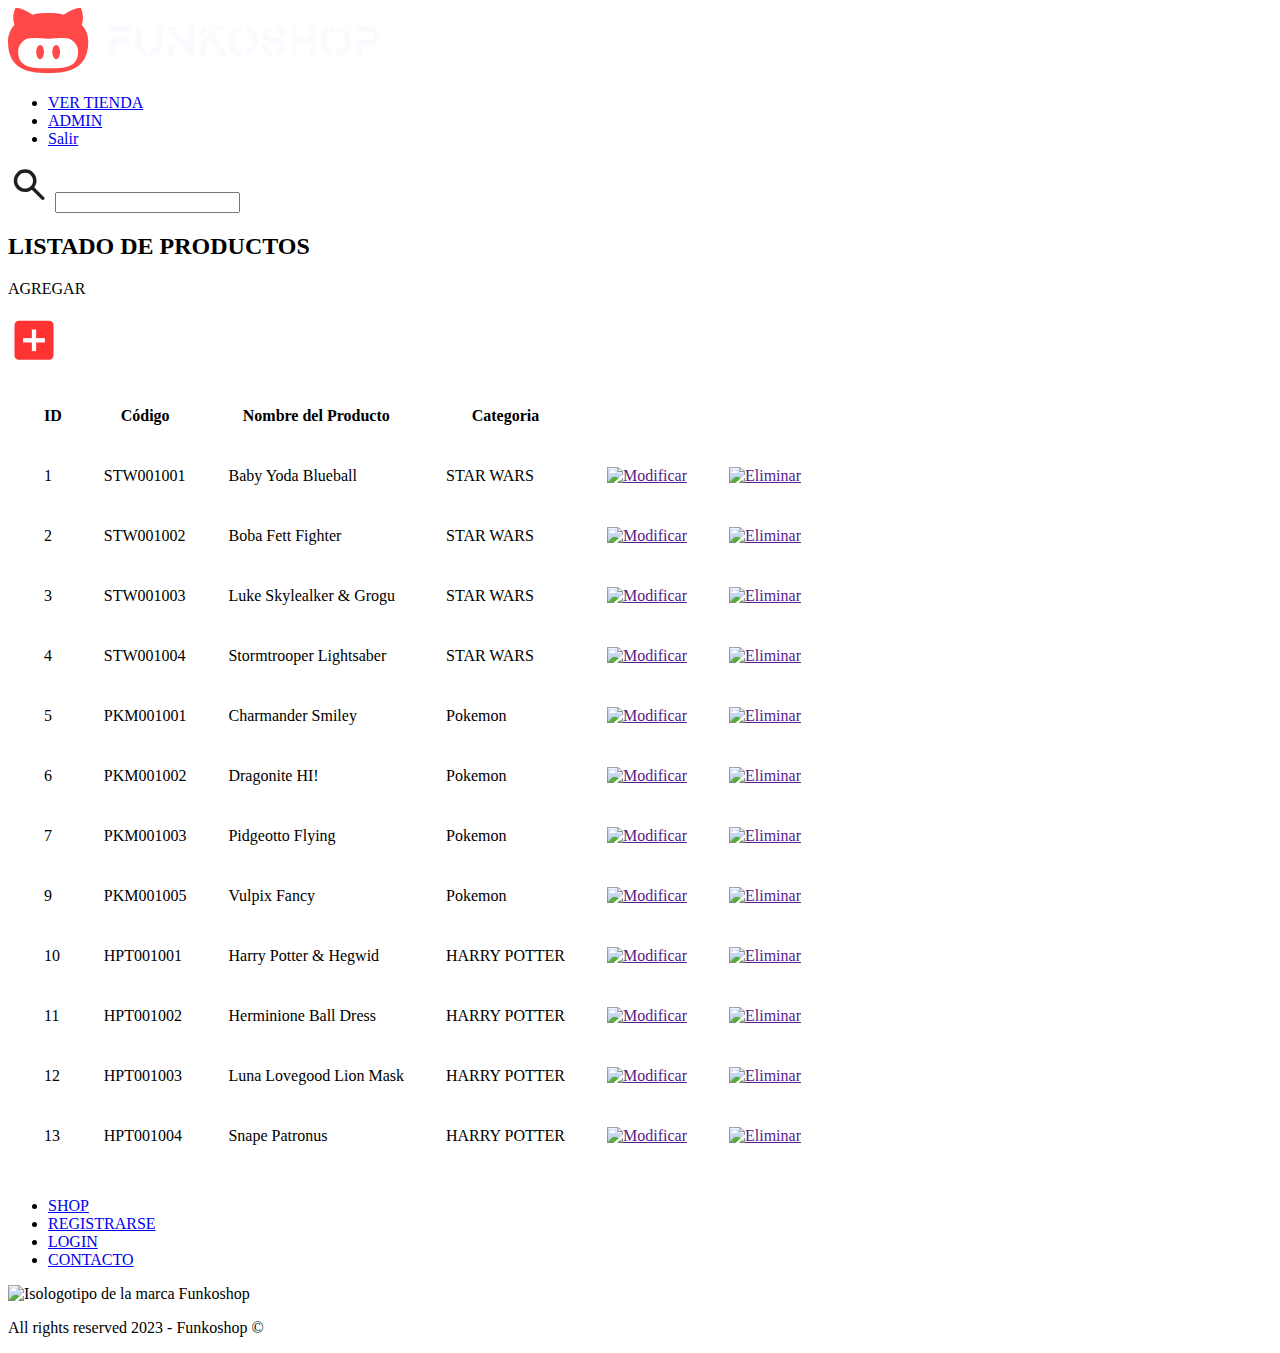
==== pages/admin.html @ 8b1ee8bc "reestructuracion proyecto" ====
<!DOCTYPE html>
<html>
    <head>
        <meta charset="utf-8">
        <meta http-equiv="X-UA-Compatible" content="IE=edge">
        <title>Home | Funkoshop</title>
        <meta name="description" content="">
        <meta name="viewport" content="width=device-width, initial-scale=1">
        <link rel="stylesheet" href="">
    </head>
    
    <body>
        <!-- Inicio Header -->
       <!-- Trabajamos en las imagenes y logos de la parte superior-->
       <!-- Trabajamos en SHOP - Contacto - LOGIN -->
       <header>
            <nav>
                <!-- Trabajamos con 2 estructuras: logo y navegación-->
                <picture>
                        <a href="/index.html">
                            <img src="/img/branding/logo_light_horizontal.svg" alt="Isologotipo de la marca Funkoshop">
                        </a>
                </picture>
                
                <ul>
                    <li><a href="/pages/shop.html">VER TIENDA</a></li>
                    <li><a href="/pages/admin.html">ADMIN</a></li>
                    <li><a href="/pages/index.html">Salir</a></li>
                   
                </ul>
            </nav>
       </header> <!-- Fin Header -->
       <main>
        <!--Intentaremos hacer el buscador ;)-->
        <form action="index.js" method="GET">
            <label for="buscador"> <img src="/img/icons/search_icon.svg" alt="Agregar"></label>
            <input type="buscador" name="buscador" id="buscador">
        </form>

        <section> <!--Creamos estructura 2 -->
            <article>
                <h2>LISTADO DE PRODUCTOS</h2>
                <p> AGREGAR </p>
                <a href="/pages/shop"><img src="/img/icons/mdi_plus-box.png" alt="Agregar"></a>
            </article>
               
        </section> <!--Fin del contenedor de 2 cajas>
        <section> 
        <!--Creamos la tabla-->
            <article>
                <!--Cramos la tabla con sus columnas y filas-->
                    <table cellpadding="6px" cellspacing="30px">
                        <tr>
                            <th>ID</th>
                            <th>Código</th>
                            <th>Nombre del Producto</th>
                            <th>Categoria</th>
                            <th></th>
                            <th></th>
                        </tr>
            
                        <tr>
                            <td>1 </td>
                            <td>STW001001</td>
                            <td>Baby Yoda Blueball</td>
                            <td>STAR WARS</td>
                            <td> <picture>
                                <a href="">
                                    <img src="img\multimedia\icons\edit_pencil.svg" alt="Modificar">
                                </a>
                        </picture></td>
                            <td> <picture>
                                <a href="">
                                    <img src="img\multimedia\icons\delete_trash.svg" alt="Eliminar">
                                </a>
                        </picture></td>
                        </tr>
                        <tr>
                            <td>2 </td>
                            <td>STW001002</td>
                            <td>Boba Fett Fighter</td>
                            <td>STAR WARS</td>
                            <td> <picture>
                                <a href="">
                                    <img src="img\multimedia\icons\edit_pencil.svg" alt="Modificar">
                                </a>
                        </picture></td>
                            <td> <picture>
                                <a href="">
                                    <img src="img\multimedia\icons\delete_trash.svg" alt="Eliminar">
                                </a>
                        </picture></td>
                        </tr>
                        <tr>
                            <td>3 </td>
                            <td>STW001003</td>
                            <td>Luke Skylealker & Grogu</td>
                            <td>STAR WARS</td>
                            <td> <picture>
                                <a href="">
                                    <img src="img\multimedia\icons\edit_pencil.svg" alt="Modificar">
                                </a>
                        </picture></td>
                            <td> <picture>
                                <a href="">
                                    <img src="img\multimedia\icons\delete_trash.svg" alt="Eliminar">
                                </a>
                        </picture></td>
                        </tr>
                        <tr>
                            <td>4 </td>
                            <td>STW001004</td>
                            <td>Stormtrooper Lightsaber</td>
                            <td>STAR WARS</td>
                            <td> <picture>
                                <a href="">
                                    <img src="img\multimedia\icons\edit_pencil.svg" alt="Modificar">
                                </a>
                        </picture></td>
                            <td> <picture>
                                <a href="">
                                    <img src="img\multimedia\icons\delete_trash.svg" alt="Eliminar">
                                </a>
                        </picture></td>
                        </tr>
                        <tr>
                            <td>5 </td>
                            <td>PKM001001</td>
                            <td>Charmander Smiley</td>
                            <td>Pokemon</td>
                            <td> <picture>
                                <a href="">
                                    <img src="img\multimedia\icons\edit_pencil.svg" alt="Modificar">
                                </a>
                        </picture></td>
                            <td> <picture>
                                <a href="">
                                    <img src="img\multimedia\icons\delete_trash.svg" alt="Eliminar">
                                </a>
                        </picture></td>
                        </tr>
                        <tr>
                            <td>6</td>
                            <td>PKM001002</td>
                            <td>Dragonite HI!</td>
                            <td>Pokemon</td>
                            <td> <picture>
                                <a href="">
                                    <img src="img\multimedia\icons\edit_pencil.svg" alt="Modificar">
                                </a>
                        </picture></td>
                            <td> <picture>
                                <a href="">
                                    <img src="img\multimedia\icons\delete_trash.svg" alt="Eliminar">
                                </a>
                        </picture></td>
                        </tr>
                        <tr>
                            <td>7</td>
                            <td>PKM001003</td>
                            <td>Pidgeotto Flying</td>
                            <td>Pokemon</td>
                            <td> <picture>
                                <a href="">
                                    <img src="img\multimedia\icons\edit_pencil.svg" alt="Modificar">
                                </a>
                        </picture></td>
                            <td> <picture>
                                <a href="">
                                    <img src="img\multimedia\icons\delete_trash.svg" alt="Eliminar">
                                </a>
                        </picture></td>
                        </tr>
                        <tr>
                            <td>9 </td>
                            <td>PKM001005</td>
                            <td>Vulpix Fancy</td>
                            <td>Pokemon</td>
                            <td> <picture>
                                <a href="">
                                    <img src="img\multimedia\icons\edit_pencil.svg" alt="Modificar">
                                </a>
                        </picture></td>
                            <td> <picture>
                                <a href="">
                                    <img src="img\multimedia\icons\delete_trash.svg" alt="Eliminar">
                                </a>
                        </picture></td>
                        </tr>
                        <tr>
                            <td>10 </td>
                            <td>HPT001001</td>
                            <td>Harry Potter & Hegwid</td>
                            <td>HARRY POTTER</td>
                            <td> <picture>
                                <a href="">
                                    <img src="img\multimedia\icons\edit_pencil.svg" alt="Modificar">
                                </a>
                        </picture></td>
                            <td> <picture>
                                <a href="">
                                    <img src="img\multimedia\icons\delete_trash.svg" alt="Eliminar">
                                </a>
                        </picture></td>
                        </tr>
                        <tr>
                            <td>11 </td>
                            <td>HPT001002</td>
                            <td>Herminione Ball Dress</td>
                            <td>HARRY POTTER</td>
                            <td> <picture>
                                <a href="">
                                    <img src="img\multimedia\icons\edit_pencil.svg" alt="Modificar">
                                </a>
                        </picture></td>
                            <td> <picture>
                                <a href="">
                                    <img src="img\multimedia\icons\delete_trash.svg" alt="Eliminar">
                                </a>
                        </picture></td>
                        </tr>
                        <tr>
                            <td>12 </td>
                            <td>HPT001003</td>
                            <td>Luna Lovegood Lion Mask</td>
                            <td>HARRY POTTER</td>
                            <td> <picture>
                                <a href="">
                                    <img src="img\multimedia\icons\edit_pencil.svg" alt="Modificar">
                                </a>
                        </picture></td>
                            <td> <picture>
                                <a href="">
                                    <img src="img\multimedia\icons\delete_trash.svg" alt="Eliminar">
                                </a>
                        </picture></td>
                        </tr>
                        <tr>
                            <td>13 </td>
                            <td>HPT001004</td>
                            <td>Snape Patronus</td>
                            <td>HARRY POTTER</td>
                            <td> <picture>
                                <a href="">
                                    <img src="img\multimedia\icons\edit_pencil.svg" alt="Modificar">
                                </a>
                        </picture></td>
                            <td> <picture>
                                <a href="">
                                    <img src="img\multimedia\icons\delete_trash.svg" alt="Eliminar">
                                </a>
                        </picture></td>
                        </tr>
                    </table>
                
            </article>
        </section>
       </main>

       <footer>
        <section>
            <nav>
                <ul>
                    <li>
                        <a href="./pages/shop.html">SHOP</a> </li>
                    <li><a href="./pages/REGISTRARSE.htm">REGISTRARSE</a></li>
                    <li><a href="./pages/login.html">LOGIN</a></li>
                    <li><a href="./pages/contacto.html">CONTACTO</a></li>
                </ul>
                <picture>
                <img src="img\multimedia\branding\logo_light_horizontal.svg" alt="Isologotipo de la marca Funkoshop">
                </picture>

            </nav>
            
        </section>
        
        <p>All rights reserved 2023 - Funkoshop &copy;</p>

       </footer>



        <script src="" async defer></script>
    </body>
</html>
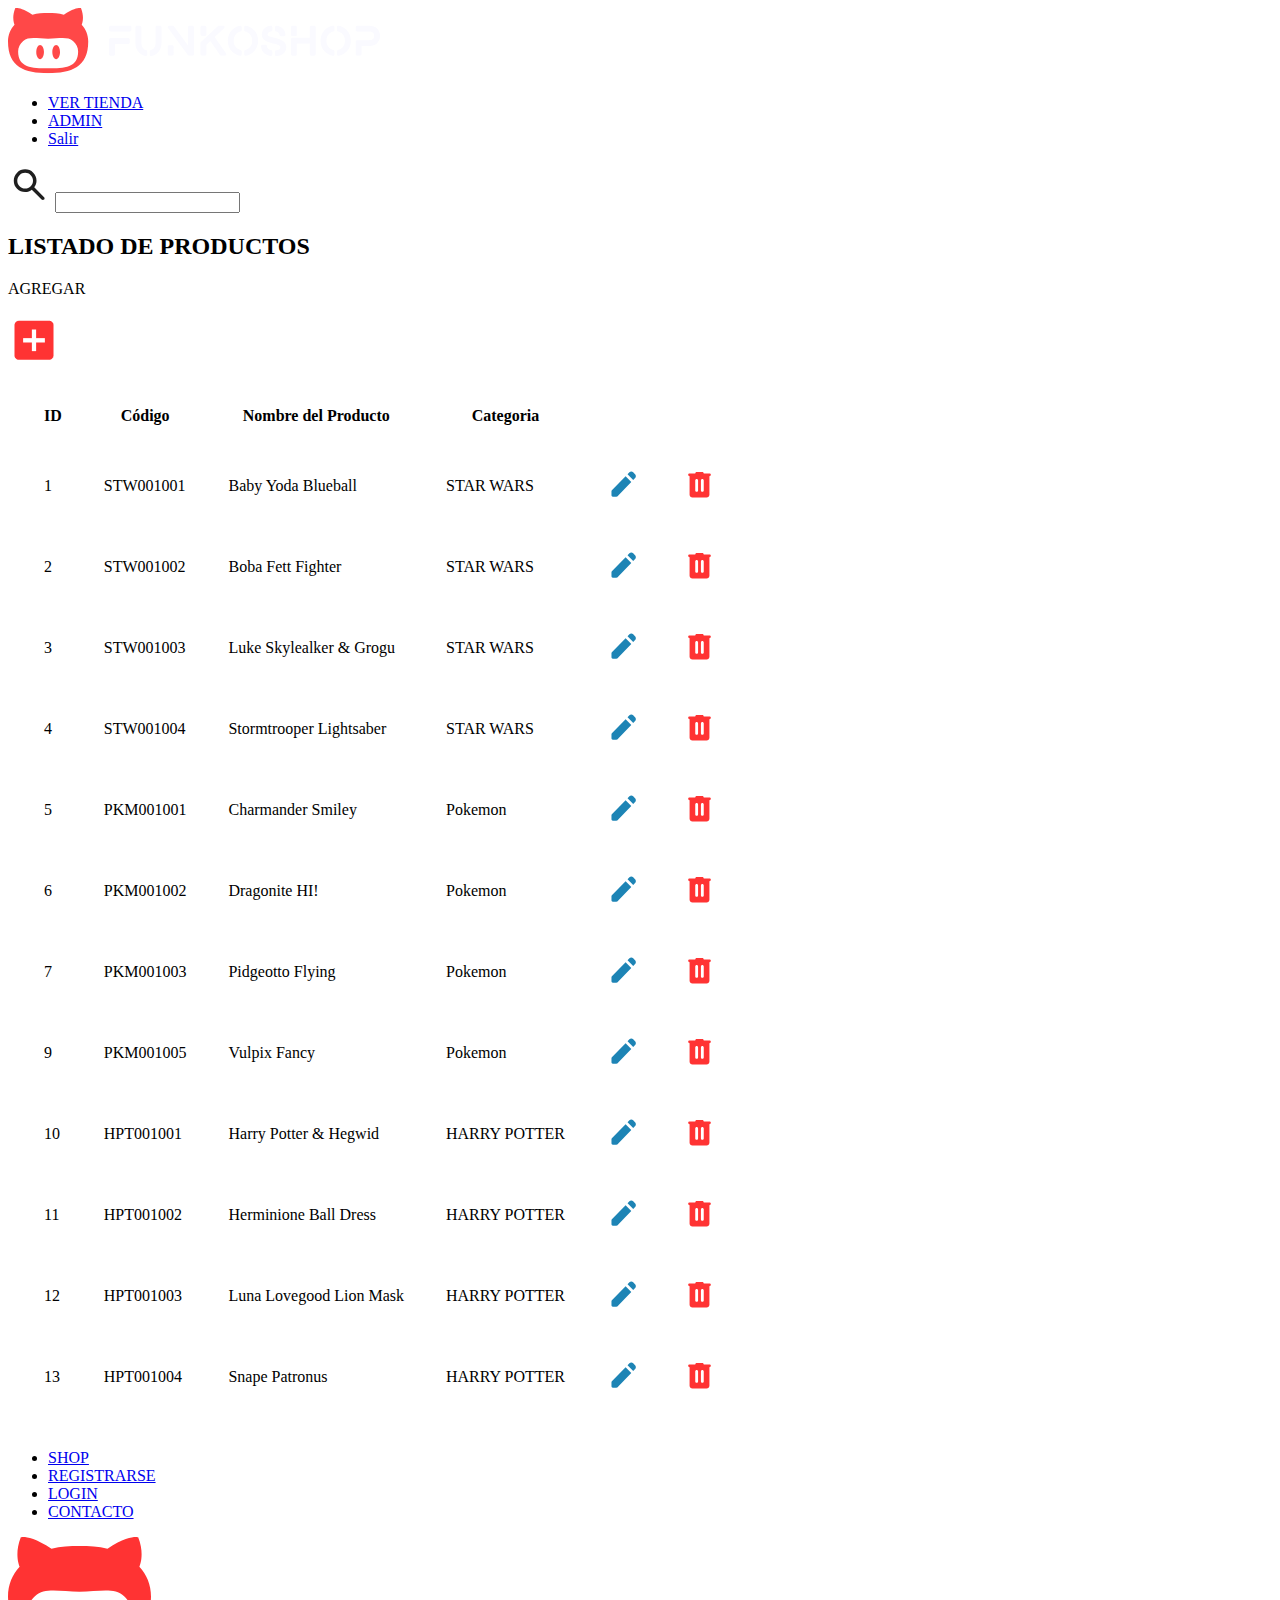
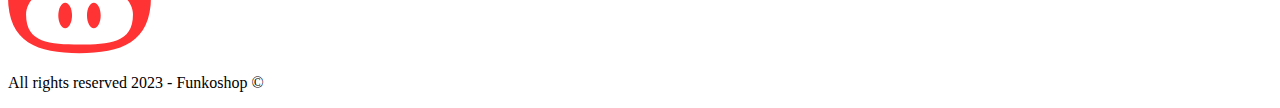
==== commit 4830ca9a: "arregladas rutas y otras cosas menores" ====
--- a/pages/admin.html
+++ b/pages/admin.html
@@ -26,7 +26,6 @@
                     <li><a href="/pages/shop.html">VER TIENDA</a></li>
                     <li><a href="/pages/admin.html">ADMIN</a></li>
                     <li><a href="/pages/index.html">Salir</a></li>
-                   
                 </ul>
             </nav>
        </header> <!-- Fin Header -->
@@ -44,7 +43,7 @@
                 <a href="/pages/shop"><img src="/img/icons/mdi_plus-box.png" alt="Agregar"></a>
             </article>
                
-        </section> <!--Fin del contenedor de 2 cajas>
+        </section> <!--Fin del contenedor de 2 cajas-->
         <section> 
         <!--Creamos la tabla-->
             <article>
@@ -66,12 +65,12 @@
                             <td>STAR WARS</td>
                             <td> <picture>
                                 <a href="">
-                                    <img src="img\multimedia\icons\edit_pencil.svg" alt="Modificar">
-                                </a>
-                        </picture></td>
-                            <td> <picture>
-                                <a href="">
-                                    <img src="img\multimedia\icons\delete_trash.svg" alt="Eliminar">
+                                    <img src="/img/icons/edit_pencil.svg" alt="Modificar">
+                                </a>
+                        </picture></td>
+                            <td> <picture>
+                                <a href="">
+                                    <img src="/img/icons/delete_trash.svg" alt="Eliminar">
                                 </a>
                         </picture></td>
                         </tr>
@@ -82,12 +81,12 @@
                             <td>STAR WARS</td>
                             <td> <picture>
                                 <a href="">
-                                    <img src="img\multimedia\icons\edit_pencil.svg" alt="Modificar">
-                                </a>
-                        </picture></td>
-                            <td> <picture>
-                                <a href="">
-                                    <img src="img\multimedia\icons\delete_trash.svg" alt="Eliminar">
+                                    <img src="/img/icons/edit_pencil.svg" alt="Modificar">
+                                </a>
+                        </picture></td>
+                            <td> <picture>
+                                <a href="">
+                                    <img src="/img/icons/delete_trash.svg" alt="Eliminar">
                                 </a>
                         </picture></td>
                         </tr>
@@ -98,12 +97,12 @@
                             <td>STAR WARS</td>
                             <td> <picture>
                                 <a href="">
-                                    <img src="img\multimedia\icons\edit_pencil.svg" alt="Modificar">
-                                </a>
-                        </picture></td>
-                            <td> <picture>
-                                <a href="">
-                                    <img src="img\multimedia\icons\delete_trash.svg" alt="Eliminar">
+                                    <img src="/img/icons/edit_pencil.svg" alt="Modificar">
+                                </a>
+                        </picture></td>
+                            <td> <picture>
+                                <a href="">
+                                    <img src="/img/icons/delete_trash.svg" alt="Eliminar">
                                 </a>
                         </picture></td>
                         </tr>
@@ -114,12 +113,12 @@
                             <td>STAR WARS</td>
                             <td> <picture>
                                 <a href="">
-                                    <img src="img\multimedia\icons\edit_pencil.svg" alt="Modificar">
-                                </a>
-                        </picture></td>
-                            <td> <picture>
-                                <a href="">
-                                    <img src="img\multimedia\icons\delete_trash.svg" alt="Eliminar">
+                                    <img src="/img/icons/edit_pencil.svg" alt="Modificar">
+                                </a>
+                        </picture></td>
+                            <td> <picture>
+                                <a href="">
+                                    <img src="/img/icons/delete_trash.svg" alt="Eliminar">
                                 </a>
                         </picture></td>
                         </tr>
@@ -130,12 +129,12 @@
                             <td>Pokemon</td>
                             <td> <picture>
                                 <a href="">
-                                    <img src="img\multimedia\icons\edit_pencil.svg" alt="Modificar">
-                                </a>
-                        </picture></td>
-                            <td> <picture>
-                                <a href="">
-                                    <img src="img\multimedia\icons\delete_trash.svg" alt="Eliminar">
+                                    <img src="/img/icons/edit_pencil.svg" alt="Modificar">
+                                </a>
+                        </picture></td>
+                            <td> <picture>
+                                <a href="">
+                                    <img src="/img/icons/delete_trash.svg" alt="Eliminar">
                                 </a>
                         </picture></td>
                         </tr>
@@ -146,12 +145,12 @@
                             <td>Pokemon</td>
                             <td> <picture>
                                 <a href="">
-                                    <img src="img\multimedia\icons\edit_pencil.svg" alt="Modificar">
-                                </a>
-                        </picture></td>
-                            <td> <picture>
-                                <a href="">
-                                    <img src="img\multimedia\icons\delete_trash.svg" alt="Eliminar">
+                                    <img src="/img/icons/edit_pencil.svg" alt="Modificar">
+                                </a>
+                        </picture></td>
+                            <td> <picture>
+                                <a href="">
+                                    <img src="/img/icons/delete_trash.svg" alt="Eliminar">
                                 </a>
                         </picture></td>
                         </tr>
@@ -162,12 +161,12 @@
                             <td>Pokemon</td>
                             <td> <picture>
                                 <a href="">
-                                    <img src="img\multimedia\icons\edit_pencil.svg" alt="Modificar">
-                                </a>
-                        </picture></td>
-                            <td> <picture>
-                                <a href="">
-                                    <img src="img\multimedia\icons\delete_trash.svg" alt="Eliminar">
+                                    <img src="/img/icons/edit_pencil.svg" alt="Modificar">
+                                </a>
+                        </picture></td>
+                            <td> <picture>
+                                <a href="">
+                                    <img src="/img/icons/delete_trash.svg" alt="Eliminar">
                                 </a>
                         </picture></td>
                         </tr>
@@ -178,12 +177,12 @@
                             <td>Pokemon</td>
                             <td> <picture>
                                 <a href="">
-                                    <img src="img\multimedia\icons\edit_pencil.svg" alt="Modificar">
-                                </a>
-                        </picture></td>
-                            <td> <picture>
-                                <a href="">
-                                    <img src="img\multimedia\icons\delete_trash.svg" alt="Eliminar">
+                                    <img src="/img/icons/edit_pencil.svg" alt="Modificar">
+                                </a>
+                        </picture></td>
+                            <td> <picture>
+                                <a href="">
+                                    <img src="/img/icons/delete_trash.svg" alt="Eliminar">
                                 </a>
                         </picture></td>
                         </tr>
@@ -194,12 +193,12 @@
                             <td>HARRY POTTER</td>
                             <td> <picture>
                                 <a href="">
-                                    <img src="img\multimedia\icons\edit_pencil.svg" alt="Modificar">
-                                </a>
-                        </picture></td>
-                            <td> <picture>
-                                <a href="">
-                                    <img src="img\multimedia\icons\delete_trash.svg" alt="Eliminar">
+                                    <img src="/img/icons/edit_pencil.svg" alt="Modificar">
+                                </a>
+                        </picture></td>
+                            <td> <picture>
+                                <a href="">
+                                    <img src="/img/icons/delete_trash.svg" alt="Eliminar">
                                 </a>
                         </picture></td>
                         </tr>
@@ -210,12 +209,12 @@
                             <td>HARRY POTTER</td>
                             <td> <picture>
                                 <a href="">
-                                    <img src="img\multimedia\icons\edit_pencil.svg" alt="Modificar">
-                                </a>
-                        </picture></td>
-                            <td> <picture>
-                                <a href="">
-                                    <img src="img\multimedia\icons\delete_trash.svg" alt="Eliminar">
+                                    <img src="/img/icons/edit_pencil.svg" alt="Modificar">
+                                </a>
+                        </picture></td>
+                            <td> <picture>
+                                <a href="">
+                                    <img src="/img/icons/delete_trash.svg" alt="Eliminar">
                                 </a>
                         </picture></td>
                         </tr>
@@ -226,12 +225,12 @@
                             <td>HARRY POTTER</td>
                             <td> <picture>
                                 <a href="">
-                                    <img src="img\multimedia\icons\edit_pencil.svg" alt="Modificar">
-                                </a>
-                        </picture></td>
-                            <td> <picture>
-                                <a href="">
-                                    <img src="img\multimedia\icons\delete_trash.svg" alt="Eliminar">
+                                    <img src="/img/icons/edit_pencil.svg" alt="Modificar">
+                                </a>
+                        </picture></td>
+                            <td> <picture>
+                                <a href="">
+                                    <img src="/img/icons/delete_trash.svg" alt="Eliminar">
                                 </a>
                         </picture></td>
                         </tr>
@@ -242,12 +241,12 @@
                             <td>HARRY POTTER</td>
                             <td> <picture>
                                 <a href="">
-                                    <img src="img\multimedia\icons\edit_pencil.svg" alt="Modificar">
-                                </a>
-                        </picture></td>
-                            <td> <picture>
-                                <a href="">
-                                    <img src="img\multimedia\icons\delete_trash.svg" alt="Eliminar">
+                                    <img src="/img/icons/edit_pencil.svg" alt="Modificar">
+                                </a>
+                        </picture></td>
+                            <td> <picture>
+                                <a href="">
+                                    <img src="/img/icons/delete_trash.svg" alt="Eliminar">
                                 </a>
                         </picture></td>
                         </tr>
@@ -258,29 +257,24 @@
        </main>
 
        <footer>
-        <section>
-            <nav>
-                <ul>
-                    <li>
-                        <a href="./pages/shop.html">SHOP</a> </li>
-                    <li><a href="./pages/REGISTRARSE.htm">REGISTRARSE</a></li>
-                    <li><a href="./pages/login.html">LOGIN</a></li>
-                    <li><a href="./pages/contacto.html">CONTACTO</a></li>
-                </ul>
-                <picture>
-                <img src="img\multimedia\branding\logo_light_horizontal.svg" alt="Isologotipo de la marca Funkoshop">
-                </picture>
-
-            </nav>
-            
-        </section>
-        
-        <p>All rights reserved 2023 - Funkoshop &copy;</p>
-
+           <section>
+               <nav>
+                   <ul>
+                       <li>
+                           <a href="/pages/shop.html">SHOP</a> </li>
+                       <li><a href="/pages/register.html">REGISTRARSE</a></li>
+                       <li><a href="/pages/login.html">LOGIN</a></li>
+                       <li><a href="/pages/contact.html">CONTACTO</a></li>
+                   </ul>
+                   <picture>
+                       <img src="/img/branding/isotype.svg" alt="Logo marca Funkoshop">
+                   </picture>
+               </nav>
+           </section>
+           <section>
+               <p>All rights reserved 2023 - Funkoshop &copy;</p>
+           </section>
        </footer>
-
-
-
         <script src="" async defer></script>
     </body>
 </html>